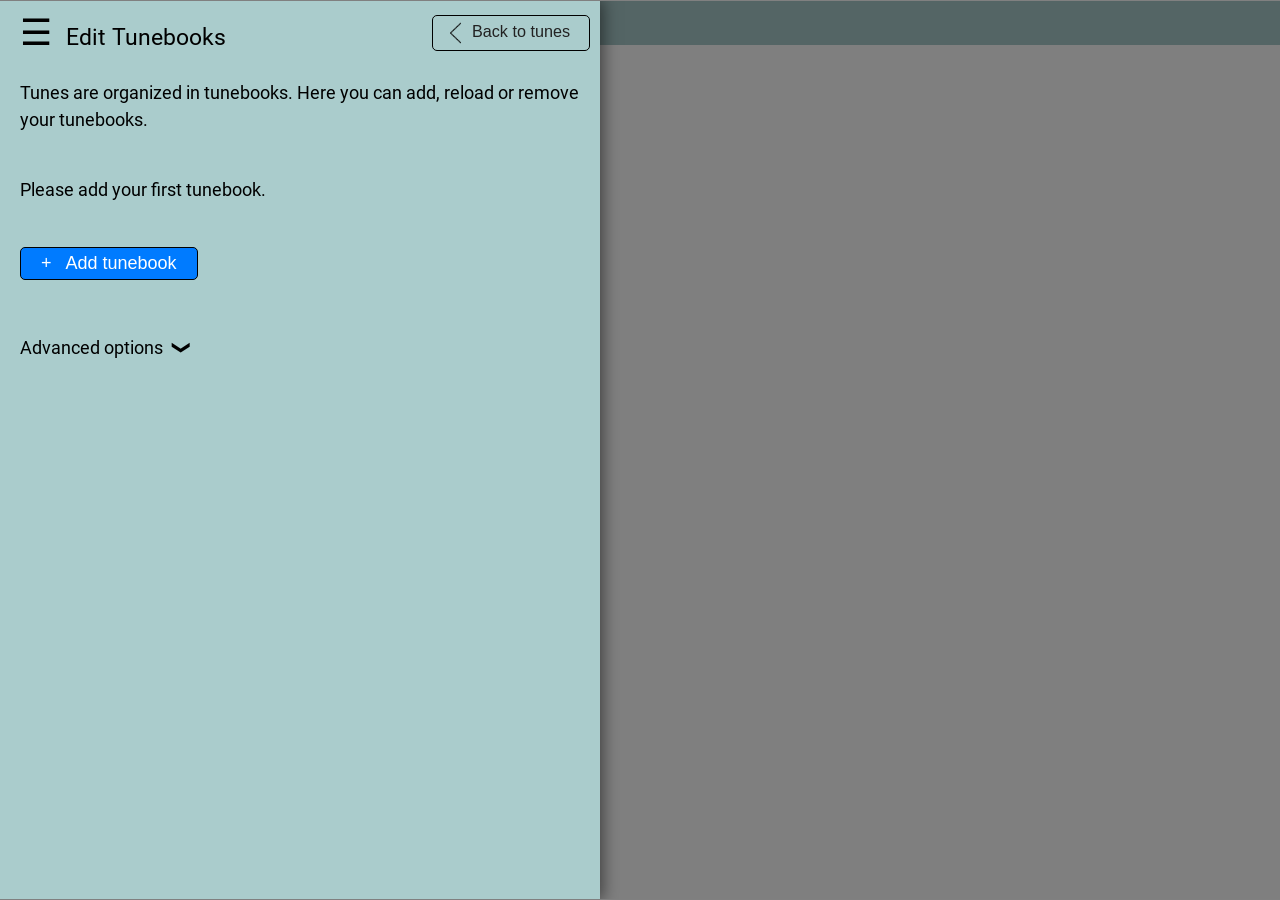
==== app/main.html @ 00249775 "ch" ====
<!DOCTYPE html>
<html translate="no">
<head>
  <meta charset="utf-8">
  <meta http-equiv="x-ua-compatible" content="ie=edge">
  
  <meta name="viewport" content="width=device-width, initial-scale=1.0, maximum-scale=1.0, user-scalable=no"><!-- XXX viewport-fit=cover XXX-->
  <meta name="robots" content="noindex, nofollow">
  <meta name="google" content="notranslate" />
  <meta name="theme-color" content="#000000"><!--Status bar -->
  <meta name="color-scheme" content="light dark"><!-- "light"-->
  <meta name="apple-mobile-web-app-status-bar-style" content="black"> <!-- default -->
  <meta name="apple-mobile-web-app-capable" content="yes">
  <meta name="apple-mobile-web-app-title" content="Realsheet +">
  <link rel="apple-touch-icon" href="img/r-logo-180.png">
  <link rel="apple-touch-startup-image" href="img/ic_launcher-512.png">
  <link rel="icon" type="image/png" sizes="192x192" href="img/ic_launcher-192.png">
  <link rel="icon" type="image/png" sizes="512x512" href="img/ic_launcher-512.png">
  <link rel="stylesheet" type="text/css" href="css/player.css?v=2.7.18" id="styles">
  <link rel="manifest" href="manifest.json"/>
  <script src="filemode.js?v=3"></script><!--mode file:// (double-clic), inactif en http(s)-->
  <script src="lib/abc.js?v=1011-audio-repeats" type="text/javascript"></script>
  <script src="lib/jszip.min.js" type="text/javascript"></script>
  <script src="lib/dom-to-image.min.js"></script><!--PDF/PNG export-->
  <script src="lib/jspdf.umd.min.js"></script><!--PDF export-->
  <script src="lib/pako.min.js"></script><!--needed for upng-->
  <script src="lib/UPNG.js"></script><!--PNG export-->
  <script src="lib/ua-parser.min.js"></script><!--browser/system detection-->
  <script src="rs-extras.js?v=2.7.3"></script><!--import .txt ; clés Ut 3/4 à hauteur sonore constante-->
  <script src="main.js?v=2.7.3" type="text/javascript"></script>
  <script src="abceditor.js?v=2.7.11-tempo3"></script>
  <script src="custom-tunebook.js?v=2.7.3"></script>
  <script src="navarrows.js?v=2.6.24.4"></script><!--fleches partition precedente/suivante (PC sans tactile)-->
  <script src="emptylines.js?v=2.6.24.5"></script><!--option Hide/Show empty lines-->
  <script src="chordnames.js?v=2.7.20"></script><!--affichage des accords en lettres ou solfege-->
  <script src="installmenu.js?v=5"></script><!--onglet Install (web, Android/iOS)-->
  <script src="playback.js"></script>
  <script>window.tricktrack = window.tricktrack || function () {};</script>
  <script>
    // Option All #/b : le menu est initialise une fois que son HTML existe.
    document.addEventListener('DOMContentLoaded', function () {
      var item = document.getElementById('displayAllSharp');
      if (!item) return;

      function refresh() {
        var enabled = localStorage.getItem('rsAllKeyAccidentals') === '1';
        // L'etat actif est indique par le libelle, jamais par un fond bleu.
        item.style.backgroundColor = '';
        // Le libelle indique l'action disponible, comme Hide/Show Lyrics.
        Array.prototype.slice.call(item.childNodes).forEach(function (node) {
          if (node.nodeType === Node.TEXT_NODE) node.remove();
        });
        item.appendChild(document.createTextNode(enabled ? 'Normal #/b' : 'All #/b'));
        item.setAttribute('aria-pressed', enabled ? 'true' : 'false');
      }

      refresh();
      item.addEventListener('click', function (event) {
        event.preventDefault();
        var enabled = localStorage.getItem('rsAllKeyAccidentals') === '1';
        localStorage.setItem('rsAllKeyAccidentals', enabled ? '0' : '1');
        // Redessin sans recharger la page (comme Hide/Show empty lines) : même chemin qu'un vrai
        // redimensionnement ; la garde de largeur de main.js ignore sinon un resize à largeur constante.
        refresh();
        window.__rsLastRenderW = -1;
        window.dispatchEvent(new Event('resize'));
      });
    });
  </script>
  <title>Realsheet +</title>
</head>
<body onload="load()"  translate="no">
  <img src="[data-uri]" style="position: absolute; width: 1px; height: 1px; opacity: 0;">
  <div id="menu" class="menu" aria-hidden="true">
    <span id="showTitlesMenu"><img id="backbutton" class="icon" src="img/back.png"> <span class="hideOnSmallScreens">Tunes</span></span>
    <!--<a id="showTitlesMenu" href="#">&lt;</a>-->
    <span id="menuHideOnNoTitle">
      <div class="spacer"></div>
      <span class="span-nowrap">
        <span class="hideOnSmallScreens" ID="key2"></span><!--<span ID="key"></span>-->
        <select class="transpose-half-steps" name="steps" id="steps" >
          <option value="24">+24 </option>
          <option value="23">+23 </option>
          <option value="22">+22 </option>
          <option value="21">+21 </option>
          <option value="20">+20 </option>
          <option value="19">+19 </option>
          <option value="18">+18 </option>
          <option value="17">+17 </option>
          <option value="16">+16 </option>
          <option value="15">+15 </option>
          <option value="14">+14 </option>
          <option value="13">+13 </option>
          <option value="12">+12 </option>
          <option value="11">+11 </option>
          <option value="10">+10 </option>
          <option value="9">+9 </option>
          <option value="8">+8 </option>
          <option value="7">+7 5th</option>
          <option value="6">+6 </option>
          <option value="5">+5 4th</option>
          <option value="4">+4 </option>
          <option value="3">+3 </option>
          <option value="2">+2 </option>
          <option value="1">+1 </option>
          <option id="stdKeyOption" selected="selected" value="0">(Std.)</option>
          <option value="-1">-1 </option>
          <option value="-2">-2 </option>
          <option value="-3">-3 </option>
          <option value="-4">-4 </option>
          <option value="-5">-5 4th</option>
          <option value="-6">-6 </option>
          <option value="-7">-7 5th</option>
          <option value="-8">-8 </option>
          <option value="-9">-9 </option>
          <option value="-10">-10 </option>
          <option value="-11">-11 </option>
          <option value="-12">-12 </option>
          <option value="-13">-13 </option>
          <option value="-14">-14 </option>
          <option value="-15">-15 </option>
          <option value="-16">-16 </option>
          <option value="-17">-17 </option>
          <option value="-18">-18 </option>
          <option value="-19">-19 </option>
          <option value="-20">-20 </option>
          <option value="-21">-21 </option>
          <option value="-22">-22 </option>
          <option value="-23">-23 </option>
          <option value="-24">-24 </option>
        </select>

        <select class="transpose-instrument" name="steps2" id="steps2" >
          <option selected="selected" value="0">C-Instrument</option>
          <option value="2">B♭ instrument</option>
          <option value="9">E♭ instrument</option>
          <option value="-3">E♭ instr. -1</option>
          <option value="7">F instrument</option>
          <option value="-5">F instr. -1</option>
          <option value="5">G instrument</option>
          <option value="-12">C Bass -1 </option>
          <option value="-10">B♭ Bass -1</option>
          <option value="-24">C Bass -2 </option>
          <option value="-22">B♭ Bass -2</option>
          <option value="0000">C - Ut 1</option><!--clé d’ut 1 : même hauteur sonore-->
          <option value="00000">C - Ut 2</option><!--clé d’ut 2 : même hauteur sonore-->
          <option value="00">C - Ut 3</option><!--clé d’ut 3 : même hauteur sonore-->
          <option value="000">C - Ut 4</option><!--clé d’ut 4 : même hauteur sonore-->
        </select>
      </span>
      <div class="spacer"></div>

      <span class="span-nowrap">
        <!--<a href="#"><img id="displaysettingsbutton" class="icon" src="img/adjust.png"></a>
        <div class="spacer"></div> -->

        <div class="dropdown">
          <a href="#"><img id="displaybutton" class="icon" src="img/fit-vertical.png"></a>
          <div class="dropdown-content" id="display-dropdown">
            <span>Staff Size</span>
            <a id="displayStandardButton" href="#"><img class="icon-sm"  src="img/size-3-lines.png">Standard</a>
            <a id="displaySmallerButton" href="#" ><img class="icon-sm"  src="img/size-4-lines.png">Smaller</a>
            <a id="displaySmallestButton" href="#" ><img class="icon-sm"  src="img/size-5-lines.png">Smallest</a>
            <hr class="menudivider">
            <a id="displayHideLyrics" href="#" ><img class="icon-sm"  src="img/hide-lyrics.png">Hide lyrics</a>
            <a id="displayHideEmptyLines" href="#"><img class="icon-sm" src="img/show-lyrics.png">Show empty lines</a>
            <a id="displayLargeChords" href="#" ><img class="icon-sm"  src="img/large-chords.png">Large Chords</a>
            <a id="displayChordNames" href="#"><img class="icon-sm" src="img/comment-100.png">Do/Ré Chords</a>
            <a id="displaySimplifyChords" href="#"><img class="icon-sm" src="img/large-chords.png">Simplify Chords</a>
            <a id="displayAllSharp" href="#"><img class="icon-sm" src="img/all-sharp.png">All #/b</a>
           </div>
        </div>
        
        <div class="spacer"></div>
        <a href="#"><img id="favbutton" class="icon" src="img/heartxl.png" ></a>
        <div class="spacer"></div>
        <div class="dropdown">
          <a href="#"><img id="morebutton" class="icon" src="img/more.png"></a>
          <!--<button id="morebutton">More</button>-->
          <div class="dropdown-content" id="more-dropdown">
            <a id="notesButton" href="#"><img class="icon-sm"  src="img/comment-100.png">Add a note</a>
            <a id="printButton" href="#"><img class="icon-sm"  src="img/print.png">Print/PDF</a>
            <a id="exportPdfButton" href="#"><img class="icon-sm"  src="img/png-100.png">Export as PDF</a>
            <a id="exportPngButton" href="#"><img class="icon-sm"  src="img/png-100.png">Export as PNG</a>
            <a id="reportErrorButton" href="#"><img class="icon-sm"  src="img/error-100.png">Report an error in this tune</a>
          </div>
        </div>
      </span>
      <div class="statuscontainer">
        <div class="statusmsg" id="status">!</div>
        <div class="statusmsg" id="statusStaff"></div>
      </div>

    </span> 
  </div>


  <!-- Nav - Manage Tunes -------------------------------------------------------------->

  <div id="sideNav" class="sidenav" aria-hidden="true">
    <!--<a href="#" class="closebtn" id="hideTitlesMenu">&times;</a>--><!-- &#215; -->

    <div id="navManageTunes" class="nav-page">

      <div ID="navManageTunesHead">
          <span id="hamburger2" class="hamburger">☰</span>
          <span class="navHeadline">Edit Tunebooks </span>
          <button id="toTuneList" class="rightbutton"><img class="icon" src="img/back.png" >&nbsp;&nbsp;Back to tunes &nbsp; </button>
        <!--<img id="hideManageTunes" class="closeIcon" src="img/close.png">-->
        <!--<div class="spacer"></div>-->
        <br><br>
        <div id="tunebookInfo">Tunes are organized in tunebooks. Here you can add, reload or remove your tunebooks.</div>
      </div>
      <div class="manageTunesSection">
        <div id="noTuneListInfo"></div>
        <!--<h3>Tunebooks</h3>--->
        <ul class = "tuneBookList">
          <!-- List structure
          <li>
            <img src="img/r-book.png" class="bookCover">
            <span class="tuneBookListText">
              Text
            </span>
            <img class="tuneBookListButton1" src="img/refresh256.png">
            <img class="tuneBookListButton2" src="img/trash100.png">
          </li>
          -->
        </ul>
        
      </div>
      <div class="manageTunesSection add-padding">
        <span id="addTunebook">
          <button id="plus2" class="bluebutton">&nbsp; + &nbsp; Add tunebook &nbsp; </button>
        &nbsp;&nbsp;</span>
        <!--<button id="toTuneList" class="button"> &nbsp; Show tune list  &nbsp; </button>-->
        <br><br><br>
        <div id="toggleAdvanced">Advanced options &nbsp; <span id="advanced-arrow" class="advanced-arrow rotate-90">&#10095;</span></div> 
        <br>
        <div id="manageAdvanced" class="manageTunesSection div-hidden">
            Download a tunebook from external source<br>
            <input type="url" placeholder="Tunebook URL" id="downloadURL" autocomplete="off" autocorrect="off" autocapitalize="off" enterkeyhint="search" spellcheck="false" > 
            <!-- <input    type="url"    id="downloadURL"    name="downloadURL"    placeholder="Tunebook URL"    autocomplete="new-password"    autocorrect="off"    autocapitalize="none"    spellcheck="false"    inputmode="url"    enterkeyhint="search">-->
			<!--<div id="suggestionList">test</div>-->
            <button id="importListWeb">Download</button>
            <br><br>
            Load from local device or cloud <br>
            <label for="fileInput" class="button" id="fileInputLabel">Select Tunebook File</label>
            <input type="file" id="fileInput" accept=".abc,.tunebook,.abct,.txt">
            <label for="setlistFileInput" class="button" id="setlistFileInputLabel">Select Setlist File</label>
            <input type="file" id="setlistFileInput" accept=".abc,.tunebook,.abct,.txt">
        </div>
    </div>
      <br><br><br><br>
    
    </div>

    <!-- Nav - Tunes -------------------------------------------------------------->

    <div id="navTunes" class="nav-page">

      <div id="navTunesHead">
        <!--<img id="hideTunesMenu" class="closeIcon" src="img/close.png">-->
       <span class="hamburger">☰</span>
        <span class="navHeadline">Tunes &nbsp;</span>
          <div class="spacer"></div>
          <button id="plusbutton" class="rightbutton"><img class="icon" src="img/edit.png" >&nbsp;&nbsp;Edit</button>
    
          <div id="sideNavFilter">
            <input type="search" id="tuneSearch" placeholder="Title or composer" autocomplete="off" autocorrect="off" autocapitalize="off" enterkeyhint="search" spellcheck="false" maxlength="40"></input><br>
            in <select id="tbFilter">                  
                <option value="all">All tunes</option>
                <option value="fav">Favorites</option>
                <option value="last">Last viewed</option>
                <option disabled><i>— Tunebooks ———</i></option><!-- ── -->
                <!--<optgroup label="Tunebooks"></optgroup>-->
            </select>
              <span id="nrOfTunes"></span>              
          </div>
      </div>

      <div id="noTunesInfo"></div>
      <div id="tuneList"></div>

    </div>

    <!-- Edit Set Lists -------------------------------------------------------------->

    <div id="navSetLists" class="nav-page">

      <div id="navSetListsHead">
        <span class="hamburger">☰</span>
        <span class="navHeadline">Edit Set Lists &nbsp;</span>
        <button id="setListsToTuneList" class="rightbutton"><img class="icon" src="img/back.png">&nbsp;&nbsp;Back to tunes &nbsp; </button>
      </div>

      <div class="rs-setlist-content" id="setListsContent">
        <div class="rs-setlist-row">
          <input type="text" id="newSetListName" placeholder="New set list name" autocomplete="off" autocorrect="off" autocapitalize="off" spellcheck="false" maxlength="50">
          <button type="button" id="newSetListBtn"><img class="icon" src="img/plus90.png">&nbsp;&nbsp;New</button>
        </div>
        <div class="rs-setlist-row">
          <select id="setListSelect"></select>
          <button type="button" id="deleteSetListBtn" title="Delete" aria-label="Delete"><img class="icon" src="img/trash.png"></button>
        </div>

        <div id="setListEditor" style="display:none">
          <hr class="menudivider">
          <div class="rs-setlist-row rs-setlist-edit-name-row">
            <input type="text" id="editSetListName" placeholder="Set list name" autocomplete="off" autocorrect="off" autocapitalize="off" spellcheck="false" maxlength="50">
          </div>
          <div id="setListAddFilter">
            <div class="rs-setlist-label">Add</div>
            <input type="search" id="setListTuneSearch" placeholder="Title or composer" autocomplete="off" autocorrect="off" autocapitalize="off" enterkeyhint="search" spellcheck="false" maxlength="40"><br>
            in <select id="setListTbFilter">
              <option value="all">All tunes</option>
              <option value="fav">Favorites</option>
              <option value="last">Last viewed</option>
              <option disabled><i>— Tunebooks ———</i></option>
            </select>
            <span id="setListNrOfTunes"></span>
          </div>
          <div id="setListSearchResults" class="rs-setlist-list rs-setlist-results"></div>

          <div class="rs-setlist-toolbar">
            <button type="button" id="setListMoveUpBtn" title="Move up" aria-label="Move up"><img class="icon" src="img/up.png"></button>
            <button type="button" id="setListMoveDownBtn" title="Move down" aria-label="Move down"><img class="icon" src="img/down.png"></button>
            <button type="button" id="setListDeleteTuneBtn" title="Delete" aria-label="Delete"><img class="icon" src="img/trash.png"></button>
          </div>
          <div id="setListTunes" class="rs-setlist-list rs-setlist-items"></div>
        </div>
      </div>

    </div>

    <!-- Backup -------------------------------------------------------------->

    <div id="navBackup" class="nav-page">

      <div class="navPageContent">
        <!--<img id="hideTunesMenu" class="closeIcon" src="img/close.png">-->
        <span id="hamburger1" class="hamburger">☰</span>
        <span class="navHeadline">Backup &nbsp;</span>

        <br><br>
        Save and restore a backup of your user preferences, such as favorites or selected keys. 
        Note that the backup does not include the tunes themselves. <br><br>

        <button id="saveBackup">Save backup</button><br>
        <br>

        <button id="restoreBackup">Restore backup</button><br>
        <br>
      
      </div>

    </div>


    <!-- About Menu -------------------------------------------------------------->

     <div id="navAbout" class="nav-page">

      <div class="navPageContent">
        <!--<img id="hideTunesMenu" class="closeIcon" src="img/close.png">-->
        <span id="hamburger1" class="hamburger">☰</span>
        <span class="navHeadline">About RealSheet &nbsp;</span>

        <br><br>
        <div class="icon-and-logo">
          <img class="logo" src="img/r-logo-500.png"> &nbsp;
          <span class = "logoText logoTextBlack notranslate" translate="no">
              <span class="logolarge">R</span>eaL<span class="logolarge">S</span>hEET  
            </a>
          </span>
        </div>
        <br>
        <h2>Jazz tunes at your fingertips: the intuitive lead sheet app</h2>    
        <br>
        Get instant access to hundreds of jazz tunes. Explore easy-to-read lead sheets of jazz standards, with melodies, chords, and lyrics. Transpose the tunes up or down to any key.
        <br><br>
            
        Further information: 
        <a href="https://realsheet.net" target="_blank" rel="noreferrer" class="externalLink"><u>realsheet.net</u></a>
        <br><br>      
        <a href="mailto:mail@realsheet.net"><u>Contact us</u> with questions and suggestions.</a>
        <br><br>      
        <a href="#" id="createTitleList"><u>List of titles</u></a> 
        <br><br>   
        <a href="#" id="systemUpdateButton"><u>Update the app to the latest version</u></a> 
        <br><br>      
        <a href="#" id="resetButton"><u>Reset the app</u></a> 
        <br><br>      

        

        <a href="#" id="showSysInfo">++++++++++++++++++++++<br>">++++++++++++++++++++++</a><br>
        <div id="sysInfoWrapper">
          <div class="infotext" id="sysInfo">
            Sysinfo here...
          </div>
          <div>
            <br><br>
            <a href="#" id="resetErrorMsg"><u>Reset error msg</u></a><br><br>
            <a href="#" id="sendSysInfo"><u>Send via email</u></a><br>
            <br><br>
          </div> 
        </div> 
      
      </div>

    </div>

    <!-- Main Menu -------------------------------------------------------------->
  
      <div id="navMain" class="nav-page">
  
        <div id="navMainHead">
          <img class="logo" src="img/r-logo-500.png"> &nbsp;
          <span class = "logoText notranslate" translate="no">
              <span class="logolarge">R</span>eaL<span class="logolarge">S</span>hEET  
          </span>         
        </div>
        <br>

        <div id="mainMenuItems">
          <ul class="menuItems">
            <li id="menuTunes">Tunes </li>
            <li id="menuManageTunebooks">Edit tunebooks </li>
            <li id="menuUpdateTunebooks">Update all tunebooks</li>
            <li id="menuEditSetLists">Edit Set Lists</li>
            <li id="menuBackup">Backup</li>
            <li id="menuAbout">About RealSheet</li>
            <li id="menuInstall" style="display:none" data-i18n="0601">Install RealSheet</li>
          </ul>
        </div>
        <div id="mainMenuInfo">
          <br>
          <span id="realsheetVersion">RealSheet v 142.261028</span><br>
		  mod RealSheet + v 2.7.11<br>
          &copy; 2024-2026 RealSheet<br>
        </div>

      </div>
  
    </div>
  </div>

  <!-- info page ------------------------------------------->
  <div class="settings-layer" id="info" aria-hidden="true">
    <span><a href="#" class="closebtn" id="hideSettingsLayer">&times;</a></span>
    
    <br><br><br>
  </div>

  <div class="settings-layer" id="abc" aria-hidden="true">
    <span><a href="#" class="closebtn" id="hideSettingsLayer">&times;</a></span><!-- &#215; -->
    <h2 id="ABCCodeHead">ABC</h2>
    <hr><br>
    <div id="ABCCode"></div>  
    <div class = "closeLayer" id="closeLayer">
      <button id="close">Close</button>
    </div>      <br><br></p>
  </div>

  <div class="settings-layer" id="editor" aria-hidden="true"> 
    <textarea id="abctext" autocomplete="off" autocorrect="off" autocapitalize="off" spellcheck="false">
    </textarea>
  </div>

  <div class="settings-layer" id="audio" aria-hidden="true">
  </div>

  
  <!----------------------------------->
  
  <div id="paperframe"><div id="notes"></div><div id="paper" class="paper"></div></div>
  <div id="warnings"></div>
  <div id="spaceBelowSheet"></div>
  <div id="cover" class="cover"></div>

  <div class="settings-layer" id="installScreen" aria-hidden="true">

    <img src="img/r-logo-180.png" class="logo" id="installScreenLogo">
    <br><br>

    <div class="installHelp" id="installPlaceholder">
      <br>
      <h2> </h2><br>
      <br><br>
      <div class="installText">
        <br><br>
        <br>
      </div>
    </div>


    <div class="installHelp" id="installWait" aria-hidden="true">
      <br>
      <h2 data-i18n="0201">Install RealSheet on your device</h2><br>
      <br><br>
      <div class="installText" data-i18n="0212">
         Please wait...
        <br><br>
        <br>
      </div>
    </div>
    
    <div class="installHelp" id="installStart" aria-hidden="true">
      <br>
      <h2 data-i18n="0101">Install RealSheet on your device</h2><br>
   
      <button id="installButton" class="startbutton" data-i18n="0102"><u><b>↓</b></u> &nbsp; Install the App</button>
      <br><br><br>
      <div class="installText" id="platforminfo">
        
        <br><br>
        <br>
      </div>
      <br>
    </div>

    <div class="installHelp" id="installSuccess" aria-hidden="true">
      <br>
      <h2 data-i18n="0271">Installing RealSheet...</h2><br>
      <br><br>
      <div class="installText" data-i18n="0202">
         You can now close this browser tab and launch the app from the icon.
        <br><br>
        <br>
      </div>
    </div>
      
    <div class="installHelp" id="installAndroid" aria-hidden="true">
      <br>
      <h2 data-i18n="0602">Install RealSheet on your Android device</h2><br>
      <div class="installText" data-i18n="0603">
        <b>1. Open the browser menu </b><br>(<strong> &nbsp;⋮&nbsp; </strong> or <strong> &nbsp;&equiv;&nbsp; </strong> icon) 
        <br><br>
        <b>2. Then, select  "Add page to home screen..." </b><br> The wording may vary depending on the browser. 
        <br><br>
        After installation, close this browser tab and open the app using the icon. <br> 
      </div>
      <br><br><br>
      <div class="installText" data-i18n="0604">
        Please note:<br>
        The installation feature has been extensively tested on Chrome. 
        The installation may not be available or may not work properly on other browsers. 
        Please use Chrome if possible. 
      </div>
      <br><br>
    </div>
      
    
    <div class="installHelp" id="installIos" aria-hidden="true">
      <h2 data-i18n="0401">Install RealSheet on your iPad/iPhone</h2><br>
      
      <div class="installText" data-i18n="0403">
        <b>1. Open the share menu of your browser</b><br>
        ( the <img src="img/share90.png" class="iconInstall">&nbsp; icon ) <br><br>
        
        <b>2. Then, select "Add to homescreen" </b><br>
        ( the <img src="img/plus90.png" class="iconInstall">&nbsp; icon ) <br><br>
        
        <br>
        After installation, close this browser tab and open the app using the icon. 
      </div>
      <br><br><br>
      <div class="installText" data-i18n="0402">
        Please note:<br>
        The installation feature has been extensively tested on Safari. 
        On other browsers the installation may not be available or may not work properly. 
        Please use Safari if possible. 
      </div>
      <br><br>
    </div>

    <div class="installHelp" id="installIosWait" aria-hidden="true">
      <h2 data-i18n="0404">After you've installed RealSheet...</h2><br>
      
      <div class="installText" data-i18n="0405">
        After installation, close this browser tab and open the app using the icon. 
      </div>
      <br><br><br>
    </div>

    <br>
    <div class="installText" aria-hidden="true"><br><a href="https://realsheet.net" id="installCloseLink">❮ 
        <u><span data-i18n="0501">Close the app installation</span></u>
      </a><br><br></div>
    <span class="greylink">
      <a href="https://realsheet.net/web/check.html"><code>i</code></a><br> 
      <!--<a href="#" id="showShortSysInfo">+</a><br>-->
    </span>

    <br><br>
    <div id="iosDebug"></div>

    
    <div id="shortSysInfo"></div> 
    <br><br><br>
  </div>
  <div id="image-container"></div>

  <div id="spinnerOverlay" class="spinner-overlay div-hidden" aria-hidden="true">
    <div class="spinner-container">
      <span id="spinnerText">XXXX</span><br><br>
      <img src="img/refresh256.png" alt="X">
    </div>
  </div>


</body>
</html>
---- app/css/player.css ----
*,
*:before,
*:after {
  box-sizing: border-box;
  margin: 0;
  padding: 0;
}

@font-face {
  font-family: 'Roboto';
  font-style: normal;
  font-weight: 400;
  src: url('../font/roboto-latin.woff2'); 
}

@font-face {
  font-family: 'Roboto';
  font-style: normal;
  font-weight: 500;
  src: url('../font/roboto-500-latin.woff2'); 
}

@font-face {
  font-family: 'Barlow Condensed';
  font-style: normal;
  font-weight: 400;
  xxfont-display: swap;
  src: url('../font/Barlow-Condensed-Regular.woff2') format('woff2');
}

@font-face {
  font-family: 'Luckiest Guy';
  font-style: normal;
  font-weight: 400;
  src: url(../font/luckiest-guy-400.woff2) format('woff2');
}

/* noto-music-regular - latin_latin-ext_music */
@font-face {
  font-family: 'Noto Music';
  font-style: normal;
  font-weight: 400;
  src: url('../font/noto-music-v19-latin_latin-ext_music-regular.woff2') format('woff2'); /* Chrome 36+, Opera 23+, Firefox 39+, Safari 12+, iOS 10+ */
  /*font-display: swap;*/
}

/*noto-sans-symbols-v40-latin_latin-ext_symbols-700.woff2*/

@font-face {
  font-family: 'Roboto Slab';
  font-style: normal;
  font-weight: 100 900;
  /*font-display: swap;*/
  src: url(../font/roboto-slab-latin.woff2) format('woff2');
  /* latin 
  unicode-range: U+0000-00FF, U+0131, U+0152-0153, U+02BB-02BC, U+02C6, U+02DA, U+02DC, U+0304, U+0308, U+0329, U+2000-206F, U+2074, U+20AC, U+2122, U+2191, U+2193, U+2212, U+2215, U+FEFF, U+FFFD;
  */
  /* latin-ext 
  unicode-range: U+0100-02AF, U+0304, U+0308, U+0329, U+1E00-1E9F, U+1EF2-1EFF, U+2020, U+20A0-20AB, U+20AD-20C0, U+2113, U+2C60-2C7F, U+A720-A7FF;
  */
}



/* top separator line */
body::before {
  content: "";
  position: fixed;
  left: 0;
  right: 0;
  height: 0; 
  top: env(safe-area-inset-top, 0);
  border-bottom: 1px solid gray; 
  z-index: 9999;
  pointer-events: none;
}


/* bottom separator line */
body::after {
  content: "";
  position: fixed;
  left: 0;
  right: 0;
  height: 0; 
  bottom: env(safe-area-inset-bottom, 0);
  border-top: 1px solid gray; 
  z-index: 9999;
  pointer-events: none;
}

/*hide lines on iOS*/
@supports (-webkit-touch-callout: none) {
  /*body::before,
  body::after {
    content: "";
    display: none;
  }*/

  body::after {
    content: "";
    display: none;
  }
}


html, body {
  touch-action: pan-x pan-y; /*no pinch zoom*/
  margin: 0 !important;
  padding: 0 !important;  
  color: #000000 !important;
  background-color: white;
  overflow: hidden; 
}


html {
  overscroll-behavior: none; /*disable pull-to-refresh*/
  /*overscroll-behavior-x: none; */ /* prevents browsing back / forward by sliding from outside the screen */
  overflow: auto;
  /*
  overflow: hidden;
  overflow-x: hidden; 
  scroll-behavior: smooth;
  height: 90vh;
  */
  filter: none !important;
  background-image: none !important;
  background-color: #ffffff !important; 
}

body {
  width: 100%;
  font-weight: 400;
  font-style: normal;
  font-size: 18px;
  line-height:21px;
  font-family: 'Roboto','Segoe UI',Helvetica,Arial,sans-serif,'Apple Color Emoji','Segoe UI Emoji','Segoe UI Symbol';
  font-family: Roboto, sans-serif;
  color: currentColor;
  /*text is unselectable*/
  -webkit-user-select: none;
  -webkit-touch-callout: none;
  -moz-user-select: none;
  -ms-user-select: none;
  user-select: none;
  shape-rendering: geometricPrecision;
  overflow: hidden; /* Prevent scrolling */
  background-color: #ffffff !important; 
}


#behindMenu {
  display: block;
  top: 0;
  width: 100%;
  font-weight: 400;
  font-style: normal;
  font-size: 10px;
  line-height:10px;
  font-family: Roboto, sans-serif;
  color: red;
  /*transition: height 0.2s ease-in-out, top 0.2s ease-in-out;*/
  background: #fafafa; 
}

a {
  /*prevent context menu on links*/
  -webkit-user-select: none; /* Safari */
  -khtml-user-select: none; /* Chrome/Firefox (old) */
  -moz-user-select: none; /* Firefox */
  -ms-user-select: none; /* IE/Edge */
  user-select: none;
}

header {
  margin-bottom: 0px;
}

div {
  page-break-inside: avoid;
  page-break-before: always;
}

.link {
   color: black;
   -webkit-appearance: none;
   appearance: none;
}

.container {
  max-width: 700px;
}

#menu {
  /* hor Menu bar */
  display: none;
  position: fixed;
  top: 0px;
  width: 100%;
  box-sizing: border-box;
  z-index: 50;
  max-width: 100%;
  background: #aacccc; 
  padding-left: 1em;
  padding-right: 42px;
  padding-top: 0.5em;
  padding-bottom:0.5em;
  border: 0px;
  transition: height 0.2s ease-in-out, top 0.2s ease-in-out;
}

.menu.slide-up {
  top: -100px; /* Slide the menu bar up to be hidden (adjust as needed) */
}


#audio {
  display: none;
  padding: 1em 0em;
}

.settings-layer {
  position: fixed;
  z-index: 100;
  list-style-type: none;
  margin-left: 0;
  margin-right: 0;
  width: 100%;
  height:100%;
  padding: 1em 1em;
  padding-bottom: 0px;
  background-color: hsl(180, 25%, 85%);
  display: none;
  line-height: 1.2em;
  font-size: 1em;
  overflow-y: auto;
}


#info{
  background-color: #aacccc;
}

#introNoTunes{
  position: absolute;
  z-index: 200;
  top: 0; 
  left: 0;
  width: 100%;
  height:100%;
  background: #aacccc; /*#bbbbbb*/

}

#showSysInfo { /*Button*/
  color:#aacccc;
}

.infotext {
  /*#infocolumn{*/
  line-height: 120%;
  padding: 0,0,0,0;
  font-size: 1em;
  width: 100%;
  word-wrap: break-word;
  color:#508282;
}

.icon{
  display: inline;
  vertical-align:middle;
  width: 1.5em;
  height:auto;
  padding:0;
  margin:0;
  margin-right:-0.3em;
  border: 0px solid black;
}

.icon-sm{
  display: inline;
  vertical-align:middle;
  width: 1em;
  height:auto;
  padding:0;
  margin:0;
  margin-right:10px;
}

.iconInstall {
  display: inline;
  vertical-align:top;
  width: 22px;
  height:auto;
  padding:0;
  margin:0;
  margin-right:-0.3em;
  border: 0px solid black;
}

.tuneLinkImg {
  display: inline-block;
  height: 1em;
  width: auto;
  align-items: center;
  margin-right: 10px;
}

#image-container {
  display: none; /* Hide images */
  visibility: hidden;
}

.dropdown {
  position: relative;
  display: inline-block;
}


.dropdown-content {
  float:none;
  display: none;
  position: absolute;
  background-color: #f9f9f9;
  top: 40px;
  right: 0px;
  box-shadow: 0px 8px 12px 0px rgba(0,0,0,0.3);
  z-index: 200;
  border:1px solid #ddd;
}

/* Links inside the dropdown */
.dropdown-content a, 
.dropdown-content p,
.dropdown-content span {
  color: black;
  padding: 0.7em 1em;
  text-decoration: none;
  display: block;
  float: none;
  text-align: left;
  white-space: nowrap;
  border-bottom: 1px solid #ccc;
}

.dropdown-content a:last-child,
.dropdown-content p:last-child,
.dropdown-content span:last-child {
  border-bottom: none;
}


/* Change color of dropdown links on hover */
.dropdown-content a:hover {background-color: #ddd;}

/* Show the dropdown menu (use JS to add this class to the .dropdown-content container) */
.show {display:block;}

.abcjs-title{ 
  /* Song title */
  font-family: 'Roboto Slab','Noto Music','Helvetica','Times','serif';
  font-size: 1.7em;
  font-weight: 400;
  /*transform: translateY(.3em);*/  /*move down towards the staves*/ 
} 


/* Accords légèrement plus petits en notation française Do/Ré. */
html.rs-solfege-chords .abcjs-chord {
  font-size: 1em;
}

.abcjs-chord{ 
  /* Chord Symbols */
  font-family: 'Roboto','Noto Music','Helvetica','sans-serif';
  font-size: 1.3em;
  line-height: 0.5em;
  font-weight: 500; 
  transform: translateY(.5em); /*move down towards the staves*/
} 

.abcjs-annotation{ 
  /* Other "^text" above and below staves  */
  font-family: 'Roboto','Noto Music','Helvetica','sans-serif';
  font-size: 1em;
  font-weight: 400; 
  transform: translateY(.5em); /*move down towards the staves*/
} 

.abcjs-symbol{ 
  /*  Symbols */
  font-family: 'Roboto','Noto Music','Helvetica','Times','serif';
  font-size:.2em;   
  line-height:3em;
  font-weight: 400; 
  padding:-10px;
  margin-top: -10px;
  outline-color: #000;
  transform: translateY(.7em); /*move down towards the staves*/
} 

.abcjs-subtitle {
  transform: translateY(-.2em); /*move up*/
}

.abcjs-lyric {
  /*Lyrics below the staves*/
  font-family: 'Barlow Condensed', "Arial Narrow", "Helvetica Condensed", sans-serif;
  font-size: 0.9;
  font-weight: 400; 
  transform: translateY(-.2em); /*move up towards the staves*/
  /*
  word-spacing: 10px;
  margin-right:20px;
  letter-spacing: -.05em;
  */  
}

body.rs-hide-tempo .abcjs-tempo {
  display: none; /* tempo par défaut (120) injecté pour la lecture : non affiché */
}

.abcjs-tempo {
  /*text-anchor="start"*/
  transform: translatex(-2.5em);
}

.abcjs-part {
  font-family: "Roboto Condensed", "Arial Narrow", "Helvetica Condensed", sans-serif;
  transform: translate(-1.5em, 0.5em);
  /*
  border-top: 130px;
  line-height: 0px;
  padding:0;
  Margin:0;
  */
}

/* Repositionnement ciblé des textes de répétition uniquement (D.S., D.C., Coda, Fine, Da Capo, Da Segno).
   abcjs les place contre la portée (et les annotations normales sont en plus descendues de .5em plus haut) :
   ils sont remontés ici. Valeur négative = plus haut, positive = plus bas ; -.6em reste moins haut que les accords. */
.abcjs-annotation.abcjs-repeat,
.abcjs-repeat {
  transform: translateY(-.6em);
}

.abcjs-defined-text {
  /*font-family: 'Roboto','Noto Music','Helvetica','Times','serif';*/
  font-size: 1em;
  font-family: 'Noto Music','Roboto Slab','Helvetica','sans-serif';
  font-weight: 400;
}

[data-name="unalignedWords"] tspan {    
    font-family: 'Roboto','Noto Music','Helvetica','sans-serif';
    font-size: 0.8em;        
    font-weight: 400;    
}

.abcjs-bar path{
  /*vertical bar lines*/
  stroke-width: 0.9px; 
  stroke: currentColor; /* Adds a stroke if not already present */
}

/*
.abcjs-note{
  border:1px solid red;
  padding: 20px;
}
*/

.abcjs-highlight {
  fill: #1976d2 !important;
  stroke: #1976d2 !important;
}

a, 
a:visited {
  text-decoration: none;
  color:black;
}

ul{
  list-style-type: none;
}

li {
white-space: nowrap;
/*display: inline;
padding-right:15px;
line-height:2.5em;
*/
}

main {
  padding: 0;
}

fieldset {
  margin: 0px 0;
}

fieldset p {
  padding: 0;
  margin: 0;
  color: #6d6d6d;
  font-style: italic;
}

textarea {
  width: 100%;
  border: 0px solid currentColor;
  height: 50%;
  padding: 2%;
}

#warnings {
  color: #000; 
  padding: 15px 20px;
}
.statuscontainer {
  display:block;
  padding: 0;
  float:right;
}

.statusmsg {
  color: #688181; /*#688181;*/
  border:1px;
  padding: 0;
  padding-right:4px;
  padding-top:2px;
  /*background-color: #1fce45;
  display:inline;
  float:right;
  */
  font-size: 0.5em;
  line-height: 1em;
}

#warnings:empty,
.statusmsg:empty {
  display: none;
}


.audio-error {
  color: red;
  border: 2px solid red;
  padding: 10px;
}

span{
  padding: 0px;
  margin: 0px;
}

.span-nowrap{
  white-space: nowrap;
}

pre, span.code {
  font-size: 14px;
  padding: 5px;
  font-family: Monaco, monospace;
  border: 1px solid #ffffff;
}

ax {
  color: currentColor;
  text-decoration: none;
  margin:0;
  padding:0;
}

a:visited {
  color: currentColor;
}

h1 {
  margin: 0px 0;
}

h2 {
  font-family: 'Roboto','Noto Music','Helvetica','sans-serif';
  font-size: 1.5em;
  font-weight: 400;
  margin-bottom: 0px;
  line-height: 1.4em;
}

h3 {
  font-size: 1.2em;
  font-weight: 400;
  margin-bottom: 10px;
  line-height: 1.3em;
}

p {
  text-align: start;
  overflow-wrap: break-word; 
  white-space: wrap;
  padding: 0 0;
  margin: 0 0;
  display: table;
}

hr{
  display:block;
  border: none;
  background-color: #444444;
  height:1px;
  margin-bottom: 1.5em;
}

.menudivider{
  border: none;
  background-color:rgb(200, 200, 200);
  height:3px;
  margin-bottom: 0em;
}

input[type="search"], input[type="text"], input[type="url"] {
  width: 16em;
  font-size: 1em;
  margin: 0 3px 0.7em 0; 
  padding: 4px 4px 4px 4px; 
  height: 2em;
  background: #fff;
  border: 1px solid #bbb;
  border-radius: 5px;
  outline: none;
  color: black;
  appearance: searchfield; 
  -webkit-appearance: searchfield; 
}

/* croix native masquee : seule la croix dessinee ci-dessous reste, et elle reagit sur toute sa largeur (JS) */
#tuneSearch::-webkit-search-cancel-button,
#setListTuneSearch::-webkit-search-cancel-button {
  -webkit-appearance: none;
  appearance: none;
  display: none;
}

/* pseudo-Clear-Button */
#tuneSearch:not(:placeholder-shown),
#setListTuneSearch:not(:placeholder-shown) {
  background-image: url('data:image/svg+xml;utf8,<svg fill="gray" xmlns="http://www.w3.org/2000/svg" viewBox="0 0 24 24"><line x1="6" y1="6" x2="18" y2="18" stroke="gray" stroke-width="2"/><line x1="6" y1="18" x2="18" y2="6" stroke="gray" stroke-width="2"/></svg>');
  background-repeat: no-repeat;
  background-position: right 5px center;
  background-size: 16px 16px;
}

#fileInputLabel,
#setlistFileInputLabel{
  vertical-align: middle;
  position: relative;
  margin-right: 10px;
  display:inline-block;
}

input[type="checkbox"] {
  vertical-align: middle;
  position: relative;
  bottom: 1px;
  margin-right: 10px;

  /*display: grid;
  grid-template-columns: 1em auto;
  gap: 0.1em;*/
}

.checkbox-label{
  margin-left: 0px;
  margin-bottom: 0px;
  margin-top: 0px;
  margin-right: 15px;
  line-height:1.5em;
}

.radio-group{
  border: 0px solid #bbb;
  margin-left: 0;
  margin-bottom: 12px;
  margin-top: 20px;
  margin-right: 0px;
}

.radio-label{
  margin-left: 0px;
  margin-bottom: 0px;
  margin-top: 0px;
  margin-right: 15px;
}

input[type="radio"] {
  vertical-align: middle;
  position: relative;
  bottom: 1px;
  margin-right: 5px;
  border: 0px;
  width: 1.5em;
  height: 1.5em;

  /*display: grid;
  grid-template-columns: 1em auto;
  gap: 0.1em;*/
}
  
input[type="file"] {
  display: none;
}


/* Style the label as the custom button */
.bluebutton {
  background-color: #007bff;
  color: #fff;
  cursor: pointer;
  /*padding: 10px 15px;
  border-radius: 5px;*/
}

.startbutton {
  background-color: #007bff;
  color: #fff;
  cursor: pointer;
  border: 0px solid #000000;
  border-radius: 7px;
  font-family:'Roboto', sans-serif;
  font-size: 1.5em;
  font-weight: 400;
  padding: 0 1.5em 0.2em 1.5em;
  line-height: 1em; /* Adjust the height to match the button's height */
  height: 2.5em;
}

/* Style the file input button using the pseudo-element */
#filelabel::file-selector-button {
  padding: 10px 15px;
  background-color: #007bff;
  color: #fff;
  border-radius: 5px;
  cursor: pointer;
}

button, .button {
  display: inline;
  vertical-align:center;
  padding: 5px 10px;
  margin-left: 0;
  margin-right: 0px;
  margin-top: 7px;
  font-size: 1em;
  background: inherit;
  color: #222222;
  border: 1px solid #000000;
  border-radius: 5px;
}

/* remove active / focus highlight */
button:focus, button:active,
.button:focus, .button:active {
  outline: none;
  box-shadow: none;
  background-color: #444444;
  color: white;
  border-color: #444444;
}



/* Basic styling for the <select> element */
select {
  /*color-scheme: light dark;*/
  color-scheme: light;
  color:black !important ;
  -webkit-text-fill-color: #000 !important;
  background-color: #aacccc !important; /* bg in closed state*/
  /*
  appearance: none;
  -webkit-appearance: none;
  -moz-appearance: none;
  */
  outline: none;
  text-decoration: none;
  border: 1px solid #666666;
  padding: 5px;
  font-size: 1em;
  border-radius: 5px;
  font-family: 'Roboto','Noto Music','Helvetica','sans-serif';
  line-height: 0.7em;
}

select option {
  color: #000 !important;
  background-color: #fff !important;
  border: 1px solid #5c5c5c;
  padding: 5px;
  line-height: 20;
}

select option:hover {
  background-color: #ddd;
}

select option:focus {
  background-color: #ddd;
  outline: none;
}

/* Repère visuel permanent de la position standard dans la liste des tonalités. */
#steps option[value="0"] {
  background-color: #c6e2ef !important;
  color: #123746 !important;
  font-weight: 700;
}

select option:disabled {
  color: #5b7373;
  font-style: italic; 
  background-color: #666; 
}


.visible-background svg {
  background: #f5f5f5;
}

table {
  border-spacing: 0;
}

th {
  text-align: start;
}

th, td {
  border: 1px solid #dfe2e5;
  padding: 16px 20px;
}

tr:nth-child(even) {
  background-color: #F6F8FA;
}

.table-header td {
  background: #adf3f3;
  font-size: 22px;
}

@media only screen and (min-width:700px) {

  header {
    max-width: 1000px;
    margin: 0 auto 0px auto;
    padding: 0 30px;
  }

  h1 {
    text-align: center;
  }

  table {
    margin: 0 auto;
  }
}

.hamburger {
  font-family: Roboto;
  font-size: 2em;
  padding: 0 10px 0 0;
}

.menuItems {
  /*vert menu*/
  list-style: none;
  padding: 0;
  margin: 0;
}

.menuItems li {
  padding: 12px 20px;
  border-bottom: 1px solid #aacccc;
  color:white;
  font-weight: 500;
}

/*
.menuItems li:last-child {
  border-bottom: none;
}
*/

.icon-and-logo{
  display: flex;
  align-items: center;
  gap: 12px;  /* Space between logo and text */
}

#navMainHead {
  display: flex;
  align-items: center;
  gap: 10px;  /* Space between logo and text */
  padding:20px;
}

#navMain{
  background-color: #5c8787; /*#008080*/;
  height: 100%;
  color:white;
  animation: slideInFromLeft 0.2s ease-out;
  overflow: visible; 
}

@keyframes slideInFromLeft {
  from {
    transform: translateX(-100%);
    opacity: 0;
  }
  to {
    transform: translateX(0);
    opacity: 1;
  }
}

#mainMenuInfo {
  padding:20px;
}

.sidenav {
  height: 100%; 
  width: 600px; 
  position: fixed; 
  z-index: 940; 
  top: 0;
  left: -800px;
  background-color: #aacccc; /*#aaddbb;*/
  overflow-x: hidden; /* Disable horizontal scroll */
  padding-top: 0px; 
  padding:0;
  transition: 0.3s linear; /* 0.5s ease-in-out;  0.5 second transition effect to slide in the sidenav */
  box-shadow: 3px 0 15px rgba(0, 0, 0, 0.5);
}

.sidenav .nav-page{
  background-color: #aacccc; 
  padding-top: 0px;
  padding-left: 15px;
  padding-left:0;
  padding-right: 0px;
  font-size: 0.9 em;
  line-height: 1.5em;
}


/* Navigation menu links */
.sidenav a {
  white-space: nowrap;
  overflow: hidden;
  text-overflow: ellipsis;
  text-decoration: none;
  font-size: 1em;
  line-height: 2.2em;  
  color: #000000;
  background-color: #eee;
  display: flex;
  padding-left: 20px;
  border-bottom: 1px solid #ccc;
  align-items: center;
}


.sidenav a:hover {
  color: #000000;
  background-color: #eee;
}

.sidenav a:active {
  color: #000000;
  background-color: rgb(80, 221, 252);
}

.sidenav .closeIcon{
  position: absolute;
  width: 1.5em;
  height:auto;
  top: 15px;
  right: 10px;
  margin-left: 0px;
  margin-top: 0px;
}

.sidenav .rightbutton{
  position: absolute;
  height:auto;
  top: 15px;
  right: 10px;
  margin-left: 0px;
  margin-top: 0px;
  font-size: 0.9em;
}

#navTunesHead, #navManageTunesHead, #navSetListsHead {
  display: block;
  position: sticky;
  top: 0px;
  width: 660px;
  z-index: 50;
  max-width: 100%;
  font-size: 1 em;
  padding: 20px 0px 1px 20px;
  background: #aacccc;
  align-items: center;
}

#sideNavFilter {
    padding: 20px 0px;
    padding: 1em 0;
    border: 0px solid red;
}

.sidenav .tuneBookList {
  list-style: none; /* Remove default bullet points */
  padding: 00px;
  margin: 0;
}

.sidenav .tuneBookList li {
  display: flex;
  justify-content: space-between;
  align-items: center; 
  padding: 8px 20px; 
  border-bottom: 1px solid #aaa; 
  background: #eeeeee;
}
.sidenav .tuneBookList li:nth-child(even) {
  background-color: #ffffff; /* Light gray for even items */
}
.sidenav .tuneBookListText {
  flex: 1; /*  expand + fill remaining space */
  overflow: hidden;
  text-overflow: ellipsis;
}

.sidenav .tuneBookListButton1,
.sidenav .tuneBookListButton2,
.sidenav .tuneBookListShare {
  width: 1.2em;
  height:auto;
  margin-left: 15px;
}

.sidenav .tuneBookListButton2 {
  margin-left: 25px;
  margin-right: 10px;
}

.sidenav .tuneBookListShare {
  cursor: pointer;
}

.sidenav .tuneBookListIcon {
  width: 2.5em;
  height:2.7em;
  margin-right: 15px;
  margin-top: 7px;
  margin-bottom: 7px;
  margin-left: 0px;
}

#tuneList {
  padding: 0px 0px 0px 0px;
  position: relative;
}

.sidenav #noTunesInfo,
.sidenav #noTuneListInfo {
  position: relative;
  padding-left: 20px;
  padding-right: 10px;
  /*padding-top: 187px;*/
}

.sidenav #tunebookInfo {
  position: relative;
  padding-left: 0px;
  padding-right: 20px;
  padding-bottom: 15px;
  /*padding-top: 187px;*/
}

.navPageContent {
  padding: 20px 20px;
}

.navPageContent a, 
.navPageContent a:hover {
  font: inherit;
  padding: 0;
  background: none;
  height: none;
  display: inline;
  border-bottom: 0px solid #ccc;
  text-overflow: unset;

}


.settings-layer .closebtn {
  position: absolute;
  top: 0.8em;
  right: 0.5em ;
  font-size: 36px;
  margin-left: 0px;
  margin-top: 0px;
}

.unselectable {
  -webkit-user-select: none;
  -webkit-touch-callout: none;
  -moz-user-select: none;
  -ms-user-select: none;
  user-select: none;
}

.manageTunesSection{
  display: block;
  padding-left: 0px;
  padding-right: 0px;
}

.bookCover {
  display: inline;
  float:left;
  margin-top:0px;
  margin-right: 20px;
  margin-bottom: 0px;
  width: 50px;
  height: auto;
}

.closeLayer{ /*Area at Bottom of settings layer*/
  padding: 0;
  padding-top: 10px;
  padding-bottom:30px;
}

.spacer {
  display: inline-block;
  border:1px black;
  background-color: red;
  width:2%;
  min-width: 1px;
}

.navHeadline {
  font-family: inherit;
  font-size: 1.3em;
  display: inline;
  margin-top: 0px;
  margin-bottom:20px;
}

.logo {
  display: inline-block;
  width: 64px;
  border-radius: 14px;
  border: 1px solid #7f9d9d;
  box-shadow: 0px 8px 12px 0px #1f2525;
  /*margin-left: auto;
  margin-right: auto;
  width: 40%;*/
}

.logoText {
  font-family:'Luckiest Guy', sans-serif;
  font-size: 2.7em;
  line-height: 1;
  font-weight:400;
  color:white;
  padding-top: 0.1em;
  letter-spacing: 0.03em;
  justify-content: center; 
  align-content: center;   /* Center content vertically  */
}


.logoTextBlack {
  color:black;
}

.logoLink {
  text-decoration: none;
}

.logolarge {
  font-size: 1.15em;
}


.cover {
  position: fixed;
  z-index: 900;
  left: 0px;
  top: 0px;
  width: 100%;
  height: 100%;
  background: black;
  opacity: 0;
  display: none;
  transition: opacity 0.2s ease-in-out;
}

.add-padding {
  padding: 10px 20px;
}

/* off-screen container used to measure the real sheet size before printing */
#measureWrap {
  position: absolute;
  left: -10000px;
  top: 0;
  width: 690px;
  visibility: hidden;
  pointer-events: none;
}

#paperframe{
  display:block;
  width: 100%;
  margin: 0 auto; 
  padding: 15px 12px 15px 15px;
  padding-bottom: 0;
  padding-top: 0;
  border: 0px solid blue;
  overflow: hidden;  
  background-color: white;
  /*max-width: 100vw; */ /* Ensures it doesn’t exceed the viewport width */
  /*max-height: 100vh;*/ /* Ensures it doesn’t exceed the viewport height */
}

/* Les accords de la 2e ligne (et suivantes) etaient tronques en haut : avec oneSvgPerLine, abcjs
   rogne chaque ligne (svg + div englobant en overflow:hidden) alors que les accords, agrandis
   (1.3em) et decales par translateY, depassent du cadre calcule. On laisse donc deborder. */
#paper svg,
#paper .abcjs-inner > div {
  overflow: visible !important;
}

.paper {
  position: relative; 
  margin: 0;
  padding: 0em;
  background-color: white;
  border: 0px solid red;
}

#notes {
    border: 1px solid white;
    padding: 5px;
    color: red;
    font-size: 0.9em;
    display: none;
    background: transparent; 
    transition: background-color 0.2s linear;
}

#notes.flash { 
  background-color: rgba(255,0,0,1);
  color:white;
}

.slide-left, .slide-right {
  transition: transform 0.2s;
}

.slide-left.revealed {
  transition: transform 0s ;
  transform: translateX(-120%);
}

.slide-right.revealed {
  transition: transform 0s ;
  transform: translateX(120%);
}

#ABCCode{
  font-family: monospace;
  font-size: 0.7em;
  line-height: 1.2em;
}

#slidingShadow {
  position: absolute;
  top: 0;
  bottom: 0;
  left:-50px;
  height: 100%;
  width: 30px;
  background-color: white;
}

.spinner-overlay {
  position: fixed;
  top: 0;
  left: 0;
  width: 100%;
  height: 100%;
  background-color: rgba(0, 0, 0, 0.7); /* Semi-transparent black background */
  z-index: 9999; /* Ensure it appears on top of other elements */
  display: flex;
  justify-content: center;
  align-items: center;
}

.spinner-container {
  text-align: center;
}

.spinner-container img {
  width: 50px; /* Adjust the size of the spinner image as needed */
  height: 50px;
  animation: spin 1s linear infinite; /* Apply rotation animation */
  filter: invert(1); /* Invert all colors */
}

#spinnerText {
  color: white;
  padding-bottom: 0.5em;
  font-size:1em;
  line-height: 2em;
  width: 50%;
}

#spaceBelowSheet{
  color: #000000;
  /*background-color: white;*/
}

#menuHideOnNoTitle {
  visibility: hidden;
  display: none;
}

#shortSysInfo, #sysInfoWrapper{
  display: none;
  color: #111111;
}

.installText{
  font-family: 'Roboto','sans-serif';
  font-size: 1em;
  font-weight: 400;
  margin-bottom: 0px;
  line-height: 1.4em;
}

.greylink,
.greylink a {
  color: #cccccc;
}

@keyframes spin {
  from {
    transform: rotate(0deg);
  }
  to {
    transform: rotate(360deg);
  }
}

/* Additional styles to hide the spinner when not needed */
.div-hidden {
  display: none;
}

#installScreen{
  display: none;
  color: #000000;
  /* Sans top/left, un element fixed garde sa position statique, c.-a-d.
     sous le contenu precedent : l'ecran apparaissait en bandeau en bas. */
  position: fixed;
  top: 0;
  left: 0;
  right: 0;
  bottom: 0;
  width: 100%;
  height: 100%;
  box-sizing: border-box;
  z-index: 1000;
  overflow-y: auto;
  -webkit-overflow-scrolling: touch;
}

#installScreen h2, #installScreen .installText, #installScreen a {
  color: #000000;
}

.rotate-90 {
  transform: rotate(90deg); /* Rotates the element by 90 degrees clockwise */
  display: inline-block;
}

.installHelp {
  /*visibility: hidden;*/
  display: none;
}


/*on small screens*/
@media only screen and (max-width: 700px) {

  body {
    font-size: 16px;
    line-height:19px;
  }

  #backbutton{
    transform: translateX(-.4em); /*move arrow icon left*/
    margin:0;
    margin-right:-0.5em;
  }
  .spacer {
    width:5px;
  }

  .icon{
    width: 1.4em;
    height:auto;
  }

  select {
    padding: 4px 4px;
    font-size: 1em;
  }
  
  input[type="radio"] {
    margin-right: 3px;
    width: 1.2em;
    height: 1.2em;
  }

  .radio-label{
    margin-left: 0px;
    margin-bottom: 0px;
    margin-top: 0px;
    margin-right: 8px;
  }

  .sidenav {
  width: 94%; 
  left: -800px;
  }
  
  #sideNavHead {
    width: 94%;
  }

  .sidenav .tuneBookListButton2,
  .sidenav .tuneBookListShare {
    margin-left: 15px;
  }

}


/*on VERY small screens*/
@media only screen and (max-width: 450px) {
  .hideOnSmallScreens {
    visibility: hidden;
    display: none;
  }

  .spacer {
    width:4px;
  }

  body {
    font-size: 14px;
    line-height:16px;
  }
  input[type="radio"] {
    margin-right: 2px;
    width: 1.1em;
    height: 1.1em;
  }
  select {
    padding: 4px;
    font-size: 1em;
    border-radius: 5px;
  }

}

/*on VERY VERY  small screens*/
@media only screen and (max-width: 370px) {
  body {
    font-size: 12px;
    line-height:15px;
  }

}

/* On smaller screens, where height is less than 450px, change the style of the sidenav (less padding and a smaller font size) */
@media screen and (max-height: 450px) {
  .sidenav {padding-top: 15px;}
  .sidenav a {font-size: 18px;}
}

/* PC (souris + ecran en paysage) : la partition ne remplit plus toute la largeur, elle devenait trop
   grosse. Sa largeur est plafonnee a la hauteur de la fenetre (ajustez 100vh : 85vh = plus petit,
   120vh = plus grand). Telephone, tablette et iPad (ecran tactile) gardent la pleine largeur. */
@media screen and (orientation: landscape) and (hover: hover) and (pointer: fine) {
  #paperframe {
    max-width: min(100%, 100vh);
  }
}

@media print {
  #measureWrap{
    display: none !important;
  }
  #menu{
    display: none;
    visibility: hidden;
  }
  body {
    margin: 0; 
    margin-top: 0cm;
    margin-left: 0cm;
    margin-right: 0cm;
    padding:0;
    /*transform: scale(0.95); */
  }
  div {
    page-break-inside: avoid;
    page-break-before: avoid;
    page-break-after: avoid; /*always*/
    /*
    */
  }
  
  @page {
    /* no fixed size: the user's paper (A4, Letter, ...) is used, see #paperframe below */
    /*
    margin-top: 1cm;
    margin-left: 1cm;
    margin-right: 1cm;
    margin-bottom: 0cm;
    margin: 0; 
    */
  }

  /* Fit the tune on ONE page, whatever the paper size.
     vh is unreliable in print (Android/iOS use the screen or a default paper), so the page
     height is taken from the layout itself: html/body = 100% of the page area, and body is a
     size container, so cqw/cqh below are the real printable width/height.
     --sheet-hw (height/width of the sheet) and --notes-h are set by redrawNow(). */
  html, body {
    height: 100%;
    overflow: hidden;      /* never create a second page */
  }
  body {
    container-type: size;
  }
  #paperframe {
    --frame-pad-x: 27px;   /* = left + right padding of #paperframe */
    width: 100%;           /* fallback for browsers without container units */
  }
  @supports (width: 1cqh) {
    #paperframe {
      /* widest frame that is not taller than the page (3% spare), never wider than the page */
      width: min(100cqw, calc((97cqh - var(--notes-h, 0px)) / var(--sheet-hw, 1.5) + var(--frame-pad-x)));
    }
  }

  body::before,
  body::after {
    /* remove separator lines from print layout */
    display: none !important; 
  }

}

#rsPlaybackControls button:disabled {
  opacity: .6;
  cursor: wait;
}
#rsPlaybackStatus {
  white-space: nowrap;
  font-size: 11px !important;
}

/* Icône All #/b : taille stable et image entière dans le menu Staff Size. */
#displayAllSharp img.icon-sm {
  display: inline-block;
  width: 1.6em;
  height: 1.6em;
  max-width: none;
  object-fit: contain;
  vertical-align: middle;
  margin-right: 0.55em;
}

/* All #/b : meme apparence qu'une entree de menu standard, active ou non.
   Blanc au repos, gris uniquement au survol ; jamais de fond bleu au focus/clic. */
#display-dropdown a#displayAllSharp,
#display-dropdown a#displayAllSharp:visited,
#display-dropdown a#displayAllSharp:focus,
#display-dropdown a#displayAllSharp:active {
  background-color: #fff !important;
  color: #000 !important;
  outline: none;
  box-shadow: none;
}
#display-dropdown a#displayAllSharp:hover {
  background-color: #ddd !important;
  color: #000 !important;
}

/* Edit Set Lists */
.rs-setlist-content {
  padding: 15px 20px 25px 20px;
  box-sizing: border-box;
}

.rs-setlist-row {
  display: flex;
  flex-wrap: wrap;
  align-items: center;
  gap: 8px;
  margin-bottom: 10px;
}

.rs-setlist-row input[type="text"] {
  flex: 1 1 180px;
  width: auto;
  min-width: 140px;
  margin: 0;
  box-sizing: border-box;
}

.rs-setlist-row select {
  flex: 1 1 180px;
  min-width: 140px;
  max-width: 100%;
  line-height: 1.2em;
}

#navSetLists button {
  display: inline-flex;
  align-items: center;
  justify-content: center;
  margin-top: 0;
  padding: 5px 10px;
  background-color: #f4f7f7;
  color: #111111;
  border: 1px solid #4d6b6b;
  border-radius: 5px;
  cursor: pointer;
}

#navSetLists button.rightbutton {
  margin-top: 0;
}

#navSetLists button:hover:not(:disabled) {
  background-color: #e2eeee;
}

#navSetLists button:focus {
  background-color: #f4f7f7;
  color: #111111;
  border-color: #4d6b6b;
}

#navSetLists button:active:not(:disabled) {
  background-color: #cfe0e0;
  color: #111111;
  border-color: #2f4f4f;
}

#navSetLists button:disabled {
  opacity: 0.45;
  cursor: not-allowed;
}

#navSetLists button img.icon {
  height: 1.15em;
  width: auto;
  vertical-align: middle;
}

#setListEditor .menudivider {
  margin: 12px 0;
}

.rs-setlist-edit-name-row {
  margin-bottom: 12px;
}

#setListAddFilter {
  margin-bottom: 8px;
}

.rs-setlist-label {
  font-weight: 500;
  margin-bottom: 6px;
}

#setListAddFilter input[type="search"] {
  margin: 0 3px 0.6em 0;
}

.rs-setlist-list {
  border: 1px solid #6f8f8f;
  border-radius: 4px;
  background-color: #eeeeee;
  overflow-y: auto;
  overflow-x: hidden;
  box-sizing: border-box;
}

.rs-setlist-results {
  height: calc(4 * (2.2em + 1px));
  max-height: calc(4 * (2.2em + 1px));
}

.rs-setlist-items {
  height: calc(5 * (2.2em + 1px));
  max-height: calc(5 * (2.2em + 1px));
}

.sidenav #navSetLists a.rs-setlist-item {
  display: flex;
  align-items: center;
  padding: 0 14px;
  line-height: 2.2em;
  height: 2.2em;
  background-color: #eeeeee;
  color: #000000;
  border-bottom: 1px solid #cccccc;
  white-space: nowrap;
  overflow: hidden;
  text-overflow: ellipsis;
  cursor: pointer;
}

.sidenav #navSetLists a.rs-setlist-item:hover {
  background-color: #e0e8e8;
  color: #000000;
}

.sidenav #navSetLists a.rs-setlist-item.rs-setlist-item-selected,
.sidenav #navSetLists a.rs-setlist-item.rs-setlist-item-selected:hover {
  background-color: #007bff;
  color: #ffffff;
}

.rs-setlist-empty {
  padding: 8px 14px;
  color: #555555;
  font-size: 0.9em;
}

.rs-setlist-toolbar {
  display: flex;
  align-items: center;
  gap: 8px;
  margin: 12px 0 8px 0;
}

/* ABC Editor */
#rsAbcEditBtn {
  display: none;
  position: absolute;
  right: 12px;
  top: 50%;
  transform: translateY(-50%);
  align-items: center;
  justify-content: center;
  width: 1.7em;
  height: 1.7em;
  padding: 0;
  margin: 0;
  border: 0;
  background: transparent;
  cursor: pointer;
  z-index: 55;
}

#rsAbcEditBtn img {
  display: block;
  width: 1em;
  height: 1em;
  object-fit: contain;
}

/* Place réservée sous la partition en mode édition (html/body ont padding:0 !important, on utilise donc
   #spaceBelowSheet) : hauteur du dock + une demi-fenêtre pour pouvoir centrer aussi les dernières notes. */
body.rs-abc-edit-mode #spaceBelowSheet {
  display: block !important;
  height: calc(var(--rs-edit-dock-h, 40vh) + 50vh);
}

body.rs-abc-edit-mode .rs-nav-arrow {
  display: none !important;
}

#rsAbcEditDock {
  display: none;
  position: fixed;
  left: 0;
  right: 0;
  bottom: 0;
  z-index: 60;
  flex-direction: column;
  background: #f4f6f6;
  border-top: 2px solid #aacccc;
  box-shadow: 0 -2px 10px rgba(0, 0, 0, 0.15);
  max-height: 40vh;
  max-height: 40dvh;
}

@media (min-width: 768px) {
  #rsAbcEditDock {
    max-height: 30vh;
    max-height: 30dvh;
  }
}

body.rs-abc-edit-mode #rsAbcEditDock {
  display: flex;
}

#rsAbcEditTextarea {
  width: 100%;
  box-sizing: border-box;
  padding: 8px 10px;
  border: 0;
  outline: none;
  resize: none;
  background: #ffffff;
  color: #111111;
  font-family: ui-monospace, SFMono-Regular, Menlo, Monaco, Consolas, monospace;
  font-size: 13px;
  line-height: 1.4;
  overflow-y: auto;
}

#rsAbcEditBar {
  display: flex;
  align-items: center;
  justify-content: space-around;
  gap: 8px;
  padding: 6px 10px;
  background: #aacccc;
  border-top: 1px solid #8fb8b8;
  flex-shrink: 0;
}

.rs-abc-edit-action {
  display: inline-flex;
  align-items: center;
  justify-content: center;
  gap: 6px;
  padding: 6px 14px;
  border: 1px solid rgba(0, 0, 0, 0.18);
  border-radius: 6px;
  background: #ffffff;
  color: #111111;
  font-size: 14px;
  font-weight: 600;
  cursor: pointer;
}

.rs-abc-edit-action:hover:not(:disabled) {
  background: #eef5f5;
}

.rs-abc-edit-action:disabled {
  opacity: 0.4;
  cursor: default;
}

.rs-abc-edit-icon {
  width: 16px;
  height: 16px;
  display: block;
  object-fit: contain;
}

@media print {
  #rsAbcEditBtn,
  #rsAbcEditDock {
    display: none !important;
  }
}

@media (max-width: 400px) {
  #rsAbcEditBar { gap: 4px; padding: 6px 6px; }
  .rs-abc-edit-action { padding: 6px 8px; gap: 4px; font-size: 13px; }
}
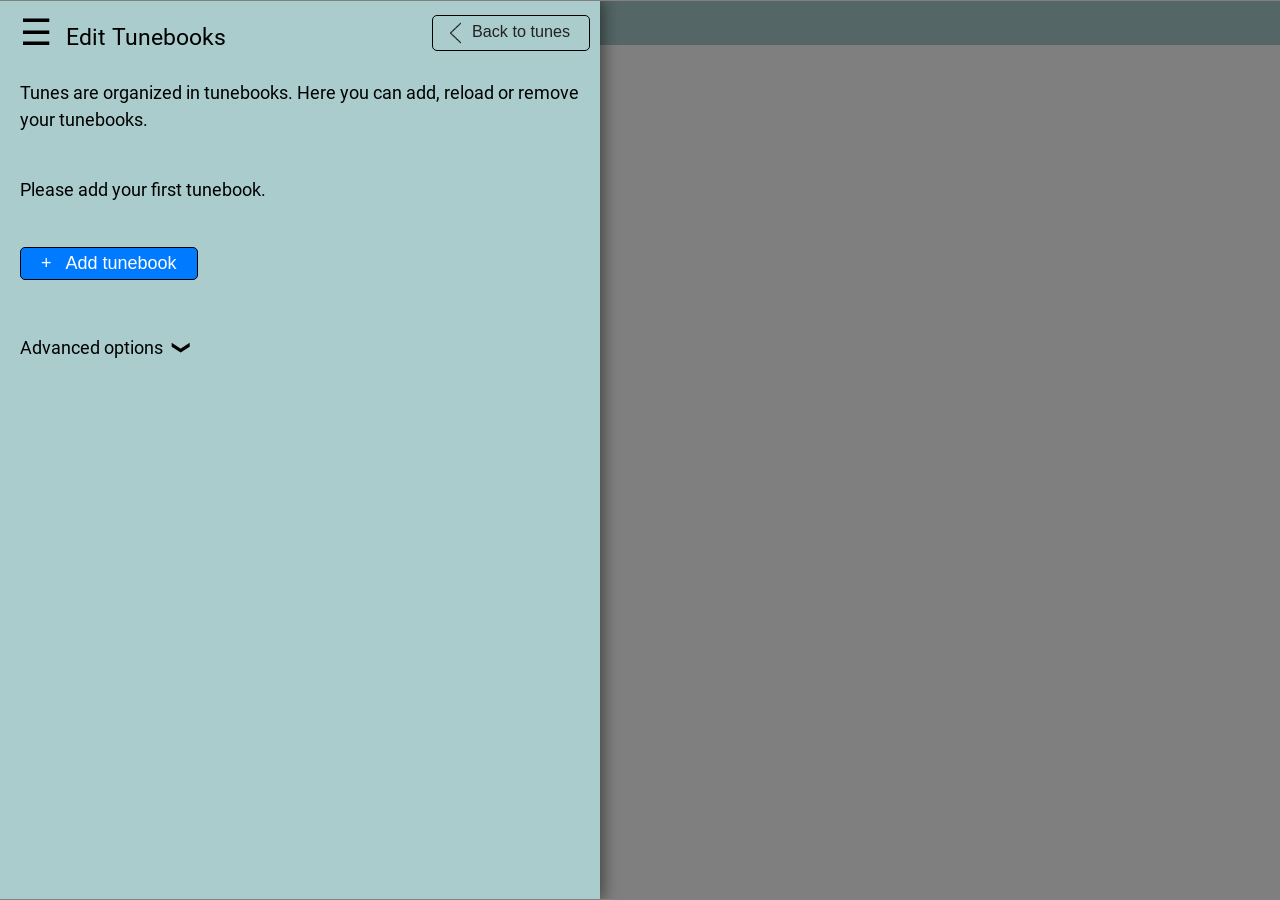
==== commit 8f3bc6d5: "v" ====
--- a/app/main.html
+++ b/app/main.html
@@ -16,10 +16,10 @@
   <link rel="apple-touch-startup-image" href="img/ic_launcher-512.png">
   <link rel="icon" type="image/png" sizes="192x192" href="img/ic_launcher-192.png">
   <link rel="icon" type="image/png" sizes="512x512" href="img/ic_launcher-512.png">
-  <link rel="stylesheet" type="text/css" href="css/player.css?v=2.7.18" id="styles">
+  <link rel="stylesheet" type="text/css" href="css/player.css?v=2.7.23" id="styles">
   <link rel="manifest" href="manifest.json"/>
   <script src="filemode.js?v=3"></script><!--mode file:// (double-clic), inactif en http(s)-->
-  <script src="lib/abc.js?v=1011-audio-repeats" type="text/javascript"></script>
+  <script src="lib/abc.js?v=1012-audio-repeats" type="text/javascript"></script>
   <script src="lib/jszip.min.js" type="text/javascript"></script>
   <script src="lib/dom-to-image.min.js"></script><!--PDF/PNG export-->
   <script src="lib/jspdf.umd.min.js"></script><!--PDF export-->
@@ -27,13 +27,13 @@
   <script src="lib/UPNG.js"></script><!--PNG export-->
   <script src="lib/ua-parser.min.js"></script><!--browser/system detection-->
   <script src="rs-extras.js?v=2.7.3"></script><!--import .txt ; clés Ut 3/4 à hauteur sonore constante-->
-  <script src="main.js?v=2.7.3" type="text/javascript"></script>
-  <script src="abceditor.js?v=2.7.11-tempo3"></script>
+  <script src="main.js?v=2.7.27" type="text/javascript"></script>
+  <script src="abceditor.js?v=2.7.23"></script>
   <script src="custom-tunebook.js?v=2.7.3"></script>
   <script src="navarrows.js?v=2.6.24.4"></script><!--fleches partition precedente/suivante (PC sans tactile)-->
   <script src="emptylines.js?v=2.6.24.5"></script><!--option Hide/Show empty lines-->
   <script src="chordnames.js?v=2.7.20"></script><!--affichage des accords en lettres ou solfege-->
-  <script src="installmenu.js?v=5"></script><!--onglet Install (web, Android/iOS)-->
+  <script src="installmenu.js?v=6"></script><!--onglet Install (web, Android/iOS/Safari)-->
   <script src="playback.js"></script>
   <script>window.tricktrack = window.tricktrack || function () {};</script>
   <script>
@@ -65,6 +65,27 @@
         window.__rsLastRenderW = -1;
         window.dispatchEvent(new Event('resize'));
       });
+
+      var miSharpItem = document.getElementById('displayMiSharp');
+      if (miSharpItem) {
+        function refreshMiSharp() {
+          var specialMiSharp = localStorage.getItem('rsMiSharpSpecial') === '1';
+          Array.prototype.slice.call(miSharpItem.childNodes).forEach(function (node) {
+            if (node.nodeType === Node.TEXT_NODE) node.remove();
+          });
+          miSharpItem.appendChild(document.createTextNode(specialMiSharp ? 'With Mi#' : 'No Mi#'));
+          miSharpItem.setAttribute('aria-pressed', specialMiSharp ? 'true' : 'false');
+        }
+        refreshMiSharp();
+        miSharpItem.addEventListener('click', function (event) {
+          event.preventDefault();
+          var specialMiSharp = localStorage.getItem('rsMiSharpSpecial') === '1';
+          localStorage.setItem('rsMiSharpSpecial', specialMiSharp ? '0' : '1');
+          refreshMiSharp();
+          window.__rsLastRenderW = -1;
+          window.dispatchEvent(new Event('resize'));
+        });
+      }
     });
   </script>
   <title>Realsheet +</title>
@@ -168,6 +189,7 @@
             <a id="displayChordNames" href="#"><img class="icon-sm" src="img/comment-100.png">Do/Ré Chords</a>
             <a id="displaySimplifyChords" href="#"><img class="icon-sm" src="img/large-chords.png">Simplify Chords</a>
             <a id="displayAllSharp" href="#"><img class="icon-sm" src="img/all-sharp.png">All #/b</a>
+            <a id="displayMiSharp" href="#"><img class="icon-sm" src="img/all-sharp.png">No Mi#</a>
            </div>
         </div>
         
@@ -436,7 +458,7 @@
         <div id="mainMenuInfo">
           <br>
           <span id="realsheetVersion">RealSheet v 142.261028</span><br>
-		  mod RealSheet + v 2.7.11<br>
+		  mod RealSheet + v 2.7.23<br>
           &copy; 2024-2026 RealSheet<br>
         </div>
 
--- a/app/css/player.css
+++ b/app/css/player.css
@@ -207,6 +207,8 @@
   padding-top: 0.5em;
   padding-bottom:0.5em;
   border: 0px;
+  -webkit-transform: translateZ(0);
+  transform: translateZ(0);
   transition: height 0.2s ease-in-out, top 0.2s ease-in-out;
 }
 
@@ -379,6 +381,12 @@
   font-weight: 500; 
   transform: translateY(.5em); /*move down towards the staves*/
 } 
+
+/* Les bémols et dièses des symboles d'accords sont agrandis individuellement
+   par chordnames.js (tspan), sans modifier la taille du reste du symbole. */
+.abcjs-chord tspan {
+  font-weight: 600;
+}
 
 .abcjs-annotation{ 
   /* Other "^text" above and below staves  */
@@ -1586,6 +1594,31 @@
 
 }
 
+#rsPlaybackControls {
+  display: inline-flex;
+  align-items: center;
+  justify-content: center;
+  flex-shrink: 0;
+  position: relative;
+  z-index: 52;
+  -webkit-transform: translateZ(0);
+  transform: translateZ(0);
+}
+#rsPlaybackPlay {
+  display: inline-flex;
+  align-items: center;
+  justify-content: center;
+  width: 1.5em;
+  height: 1.5em;
+  flex-shrink: 0;
+}
+#rsPlaybackPlay svg {
+  display: block;
+  width: 1em;
+  height: 1em;
+  min-width: 1em;
+  min-height: 1em;
+}
 #rsPlaybackControls button:disabled {
   opacity: .6;
   cursor: wait;
@@ -1595,8 +1628,9 @@
   font-size: 11px !important;
 }
 
-/* Icône All #/b : taille stable et image entière dans le menu Staff Size. */
-#displayAllSharp img.icon-sm {
+/* Icônes All #/b et No Mi# : taille et alignement identiques dans Staff Size. */
+#displayAllSharp img.icon-sm,
+#displayMiSharp img.icon-sm {
   display: inline-block;
   width: 1.6em;
   height: 1.6em;
@@ -1611,13 +1645,18 @@
 #display-dropdown a#displayAllSharp,
 #display-dropdown a#displayAllSharp:visited,
 #display-dropdown a#displayAllSharp:focus,
-#display-dropdown a#displayAllSharp:active {
+#display-dropdown a#displayAllSharp:active,
+#display-dropdown a#displayMiSharp,
+#display-dropdown a#displayMiSharp:visited,
+#display-dropdown a#displayMiSharp:focus,
+#display-dropdown a#displayMiSharp:active {
   background-color: #fff !important;
   color: #000 !important;
   outline: none;
   box-shadow: none;
 }
-#display-dropdown a#displayAllSharp:hover {
+#display-dropdown a#displayAllSharp:hover,
+#display-dropdown a#displayMiSharp:hover {
   background-color: #ddd !important;
   color: #000 !important;
 }
